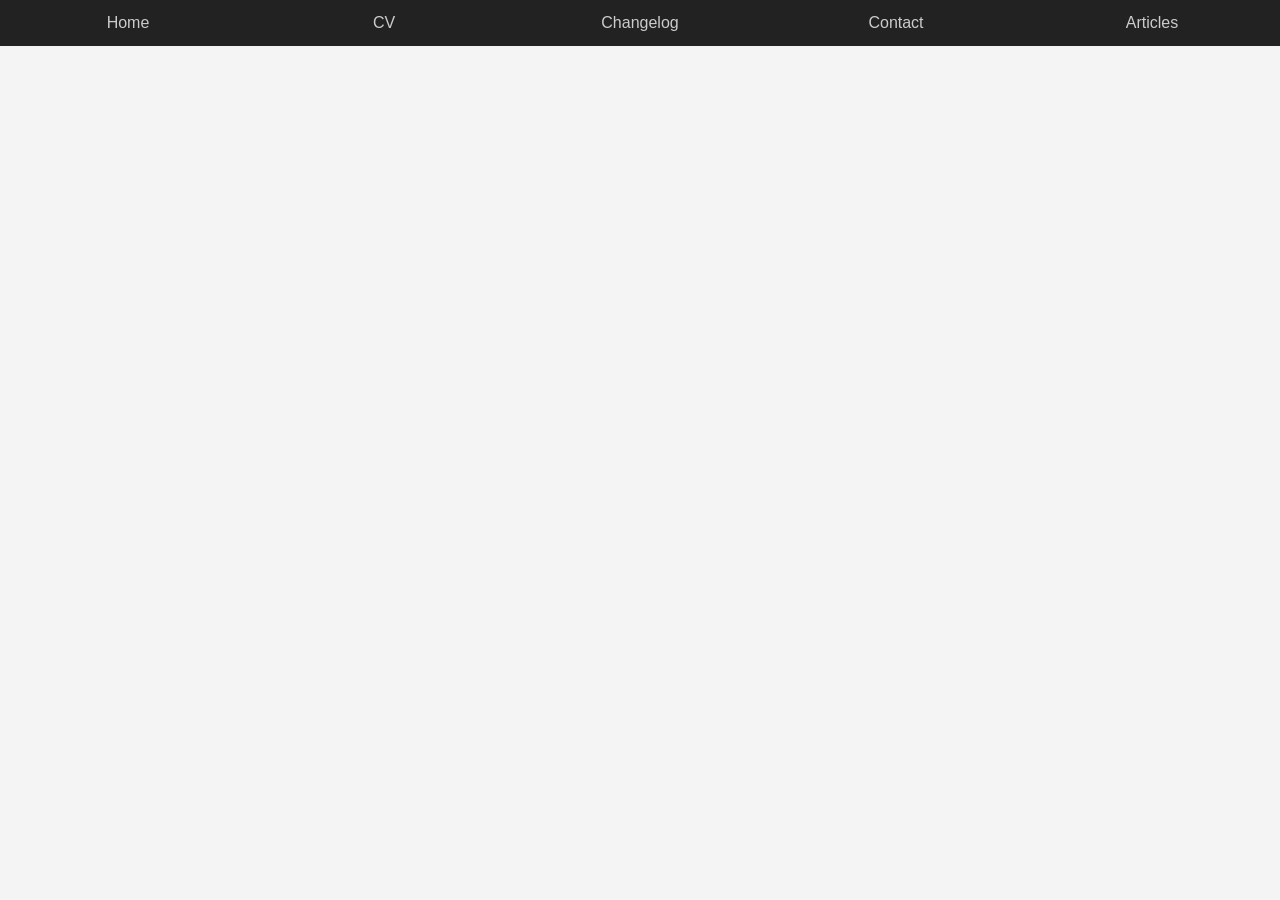
==== animated-tab-bar/index.html @ 2d02c5e9 "added animated bar" ====
<!DOCTYPE html>
<html>
<head>
    <meta charset="UTF-8">
    <meta name="viewport" content="width=device-width, initial-scale = 1.0">
    <title>Animated Tab Bar </title>
    <style>
        body {
            font-family: Arial, Helvetica, sans-serif;
            background: #f4f4f4;
            margin: 0;
            padding: 0;
        }
        .tab-bar {
            display: flex;
            justify-content: center;
            background: #222;
            position: relative;
        }
        .tab {
            flex: 1;
            padding: 14px 20px;
            text-align: center;
            color: #ccc;
            cursor: pointer;
            transition: color 0.3 ease;
            position: relative;
            z-index: 1;
        }
        .tab-hover {
            color: #fff;
        }
        .indicator {
            position: absolute;
            bottom: 0;
            height: 3px;
            background: #ff9800;
            transition: color 0.3 ease;
            border-radius: 2px;
        }
        .tab-content {
            display: none;
            padding: 20px;
            background: white;
            animation: fadeIn 0.4s ease;
        }
        .tab-content:active {
            display: block;
        }
        @keyframes fadeIn {
            from { opesity: 0; transform: translateY(10px);}
            to { opesity: 0; transform: translateY(0);}
        }

    </style>
</head>
<body>
    <div class="tab-bar">
        <div class="tab active" data-tab="home">Home</div>
        <div class="tab" data-tab="CV">CV</div>
        <div class="tab" data-tab="changelog">Changelog</div>
        <div class="tab" data-tab="contact">Contact</div>
        <div class="tab" data-tab="articles">Articles</div>
        <div class="indicator"></div>
    </div>
    <div id="home" class="tab-content active">
        <h2>Home</h2>
        <p>Welcome to the home page</p>
    </div>
    <div id="CV" class="tab-content">
        <h2>CV</h2>
        <p>Click the button for more information</p>
    </div>
    <div id="contact" class="tab-content">
        <h2>Contact</h2>
        <p>For further assistance reach out to me via or telephone</p>
    </div>
    <script>
        const tabs = document.querySelectorAll('.tab');
        const content = document.querySelectorAll('.tab-content');
        const indicator = document.querySelector('.indicator');
        function setIndiccator(tab) {
            indicator.style.width = `${tab.offsetWidth}px`;
            indicator.style.left = `${tab.offsetLeft}px`;
        }
        const activeTab = document.querySelector('.tab.active');
        setIndicator(activeTab);
        tabs.foreach(tab=> {
            tab.addEventListener('click', () => {
                tab.foreach(t => t.classList.remove('active'));
                tab.classList.add('active');
                const target = tab.getAttribute('data-tab');
                contents.forEach( c => {
                    c.classList.remove('active');
                    if(c.id === target) c.classList.add('active');
                });
                setIndicator('tab')
            });
        });
        window.addEventListener( 'resize', () => {
            const currentActive = document.querySelector('.tab.active');
            setIndicator('currentActive');
        });
    </script>
</body>
</html>
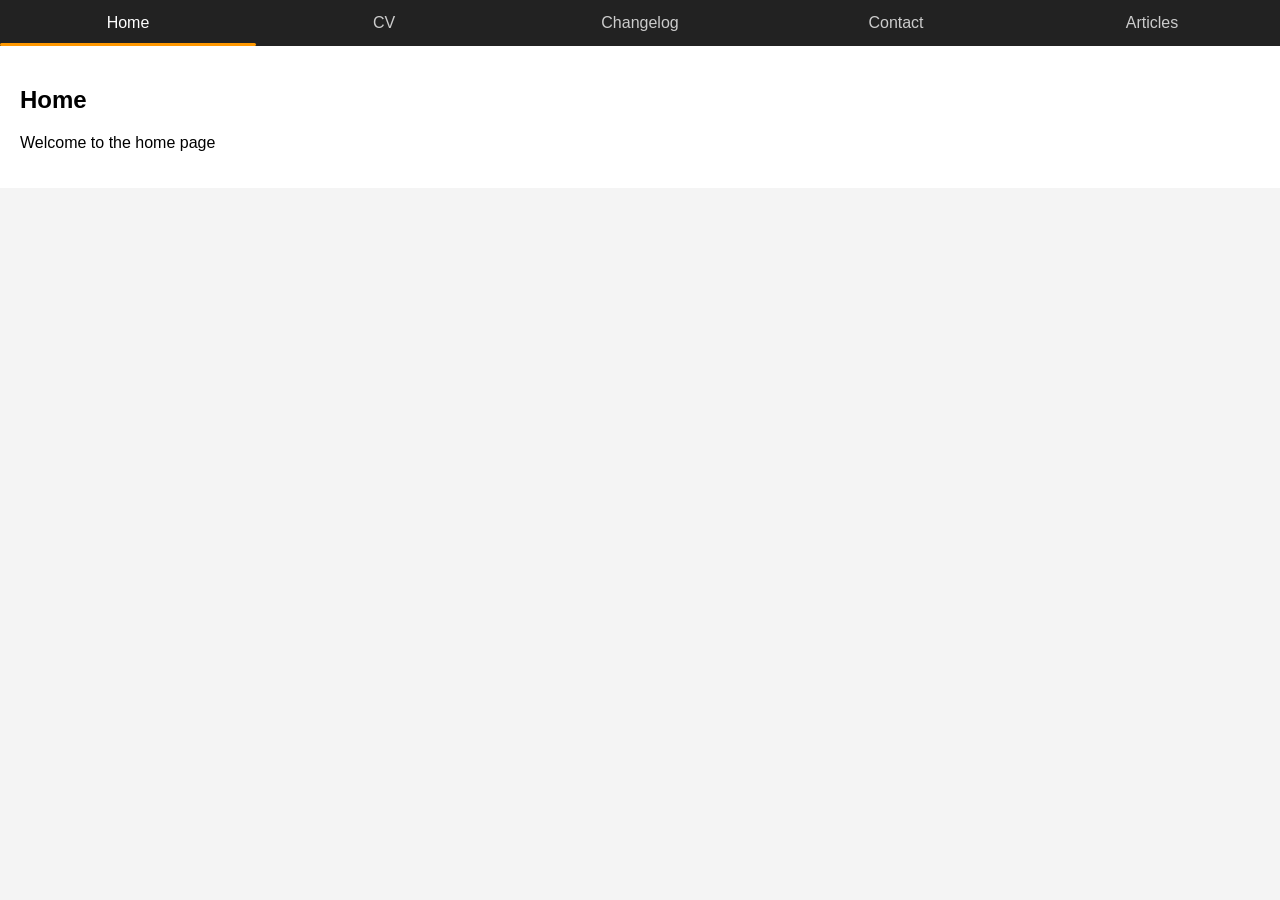
==== commit 12f1da5e: "refactor: clean up HTML and CSS, add changelog and theme toggle functionality" ====
--- a/animated-tab-bar/index.html
+++ b/animated-tab-bar/index.html
@@ -4,55 +4,7 @@
     <meta charset="UTF-8">
     <meta name="viewport" content="width=device-width, initial-scale = 1.0">
     <title>Animated Tab Bar </title>
-    <style>
-        body {
-            font-family: Arial, Helvetica, sans-serif;
-            background: #f4f4f4;
-            margin: 0;
-            padding: 0;
-        }
-        .tab-bar {
-            display: flex;
-            justify-content: center;
-            background: #222;
-            position: relative;
-        }
-        .tab {
-            flex: 1;
-            padding: 14px 20px;
-            text-align: center;
-            color: #ccc;
-            cursor: pointer;
-            transition: color 0.3 ease;
-            position: relative;
-            z-index: 1;
-        }
-        .tab-hover {
-            color: #fff;
-        }
-        .indicator {
-            position: absolute;
-            bottom: 0;
-            height: 3px;
-            background: #ff9800;
-            transition: color 0.3 ease;
-            border-radius: 2px;
-        }
-        .tab-content {
-            display: none;
-            padding: 20px;
-            background: white;
-            animation: fadeIn 0.4s ease;
-        }
-        .tab-content:active {
-            display: block;
-        }
-        @keyframes fadeIn {
-            from { opesity: 0; transform: translateY(10px);}
-            to { opesity: 0; transform: translateY(0);}
-        }
-
-    </style>
+    <link rel="stylesheet" href="style.css">
 </head>
 <body>
     <div class="tab-bar">
@@ -69,37 +21,47 @@
     </div>
     <div id="CV" class="tab-content">
         <h2>CV</h2>
-        <p>Click the button for more information</p>
+        <iframe src="../frontend1/one-page%20CV.html" title="One-page CV"></iframe>
+    </div>
+    <div id="changelog" class="tab-content">
+        <h2>Changelog</h2>
+        <p>See the latest changes to this project.</p>
+        <iframe src="../changelog/index.html" title="Changelog"></iframe>
     </div>
     <div id="contact" class="tab-content">
         <h2>Contact</h2>
         <p>For further assistance reach out to me via or telephone</p>
+        <iframe src="../frontend1/basic_HTML_Website/contact.html" title="Contact"></iframe>
+    </div>
+    <div id="articles" class="tab-content">
+        <h2>Articles</h2>
+        <p>Browse the latest articles.</p>
     </div>
     <script>
         const tabs = document.querySelectorAll('.tab');
         const content = document.querySelectorAll('.tab-content');
         const indicator = document.querySelector('.indicator');
-        function setIndiccator(tab) {
+        function setIndicator(tab) {
             indicator.style.width = `${tab.offsetWidth}px`;
             indicator.style.left = `${tab.offsetLeft}px`;
         }
         const activeTab = document.querySelector('.tab.active');
         setIndicator(activeTab);
-        tabs.foreach(tab=> {
+        tabs.forEach(tab => {
             tab.addEventListener('click', () => {
-                tab.foreach(t => t.classList.remove('active'));
+                tabs.forEach(t => t.classList.remove('active'));
                 tab.classList.add('active');
                 const target = tab.getAttribute('data-tab');
-                contents.forEach( c => {
+                content.forEach(c => {
                     c.classList.remove('active');
                     if(c.id === target) c.classList.add('active');
                 });
-                setIndicator('tab')
+                setIndicator(tab);
             });
         });
-        window.addEventListener( 'resize', () => {
+        window.addEventListener('resize', () => {
             const currentActive = document.querySelector('.tab.active');
-            setIndicator('currentActive');
+            setIndicator(currentActive);
         });
     </script>
 </body>
--- a/animated-tab-bar/style.css
+++ b/animated-tab-bar/style.css
@@ -0,0 +1,70 @@
+* {
+	box-sizing: border-box;
+}
+
+body {
+	font-family: Arial, Helvetica, sans-serif;
+	background: #f4f4f4;
+	margin: 0;
+}
+
+.tab-bar {
+	display: flex;
+	justify-content: center;
+	background: #222;
+	position: relative;
+}
+
+.tab {
+	flex: 1;
+	padding: 14px 20px;
+	text-align: center;
+	color: #ccc;
+	cursor: pointer;
+	transition: color 0.3s ease;
+	position: relative;
+	z-index: 1;
+}
+
+.tab:hover,
+.tab.active {
+	color: #fff;
+}
+
+.indicator {
+	position: absolute;
+	bottom: 0;
+	left: 0;
+	height: 3px;
+	background: #ff9800;
+	transition: left 0.3s ease, width 0.3s ease;
+	border-radius: 2px;
+}
+
+.tab-content {
+	display: none;
+	padding: 20px;
+	background: #fff;
+	animation: fadeIn 0.4s ease;
+}
+
+.tab-content.active {
+	display: block;
+}
+
+@keyframes fadeIn {
+	from {
+		opacity: 0;
+		transform: translateY(10px);
+	}
+	to {
+		opacity: 1;
+		transform: translateY(0);
+}
+}
+.tab-content iframe {
+    width: 100%;
+    min-height: 600px;
+    border: 0;
+}
+
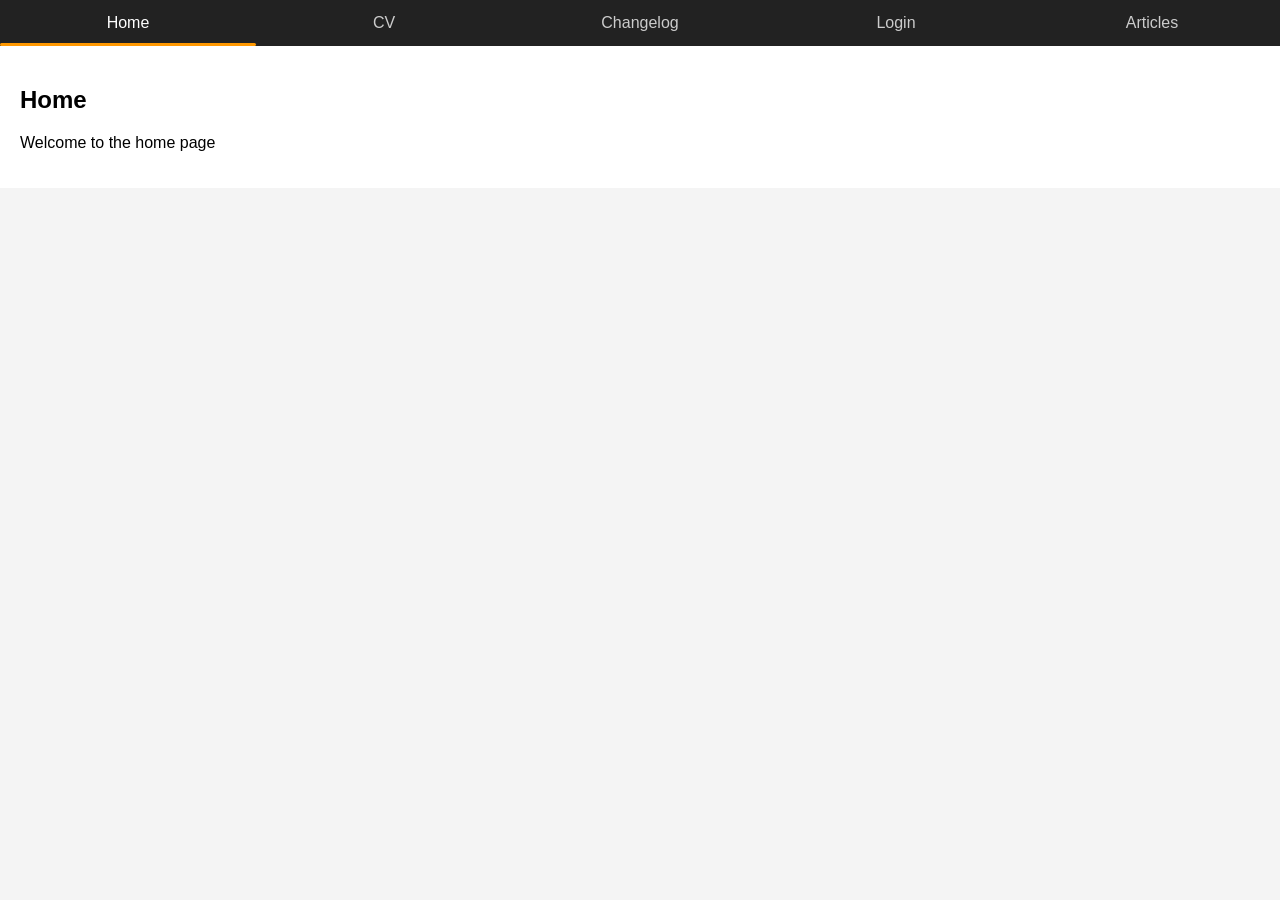
==== commit 882a23ae: "syncing" ====
--- a/animated-tab-bar/index.html
+++ b/animated-tab-bar/index.html
@@ -11,7 +11,7 @@
         <div class="tab active" data-tab="home">Home</div>
         <div class="tab" data-tab="CV">CV</div>
         <div class="tab" data-tab="changelog">Changelog</div>
-        <div class="tab" data-tab="contact">Contact</div>
+        <div class="tab" data-tab="Login">Login</div>
         <div class="tab" data-tab="articles">Articles</div>
         <div class="indicator"></div>
     </div>
@@ -21,7 +21,7 @@
     </div>
     <div id="CV" class="tab-content">
         <h2>CV</h2>
-        <iframe src="../frontend1/one-page%20CV.html" title="One-page CV"></iframe>
+        <iframe src="../CV/index.html" title="One-page CV"></iframe>
     </div>
     <div id="changelog" class="tab-content">
         <h2>Changelog</h2>
@@ -29,9 +29,9 @@
         <iframe src="../changelog/index.html" title="Changelog"></iframe>
     </div>
     <div id="contact" class="tab-content">
-        <h2>Contact</h2>
-        <p>For further assistance reach out to me via or telephone</p>
-        <iframe src="../frontend1/basic_HTML_Website/contact.html" title="Contact"></iframe>
+        <h2>Login</h2>
+        <p>Login to get the latest news</p>
+        <iframe src="../login/index.html" title="Login"></iframe>
     </div>
     <div id="articles" class="tab-content">
         <h2>Articles</h2>
